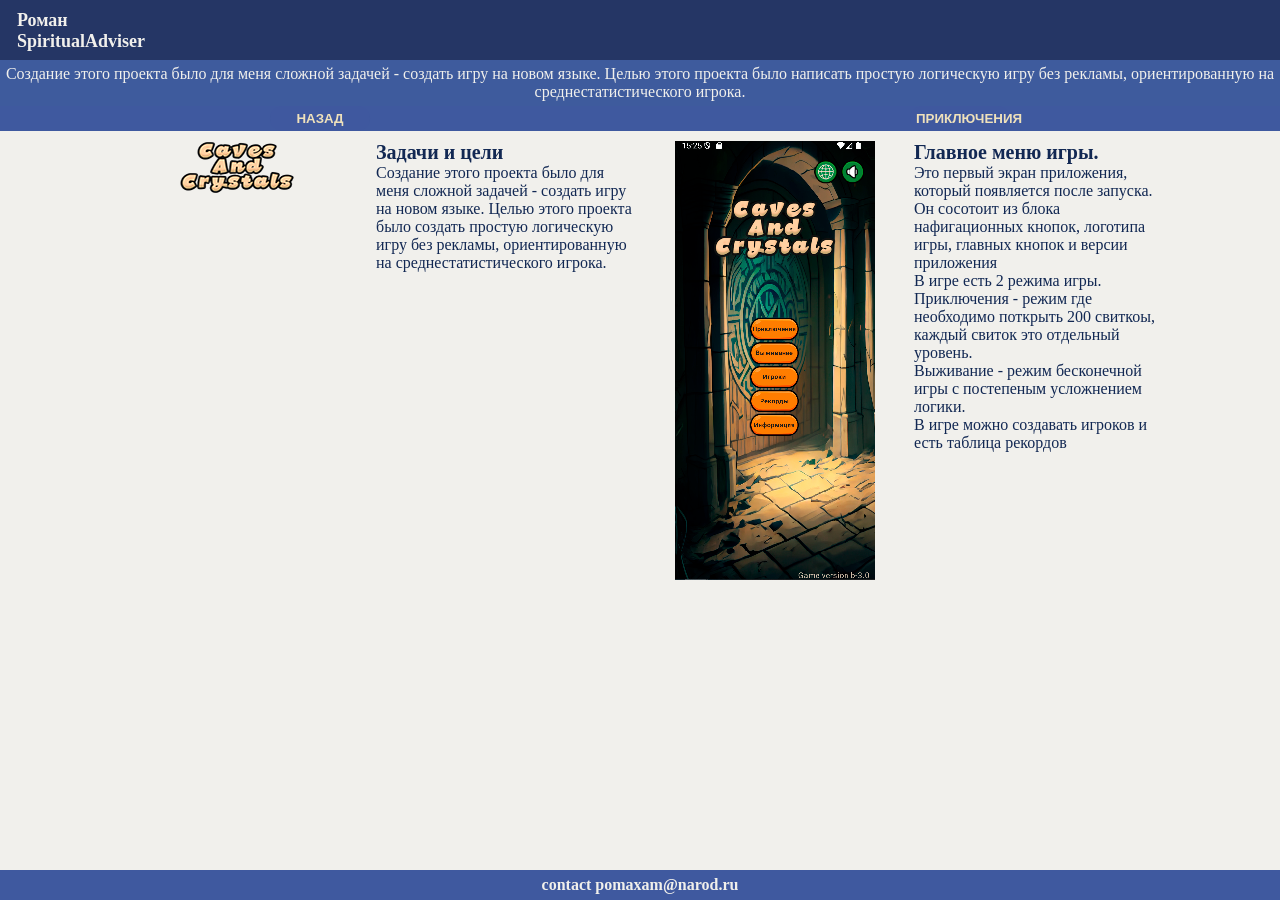
==== games/cavesAndCrystals/index.html @ 8d652ffa "add description main meny" ====
<!doctype html>

<html>

<head>
    <meta name="viewport" content="width=device-width, initial-scale=1.0, maximum-scale=2.0, user-scalable=yes">

    <meta charset="utf-8" />
    <title>My projects</title>
    <link id="stylesheet" rel="stylesheet" href="../../styles/style.css">
    <script src="../../main.js"></script>
</head>

<body>
    <main class=mainBlock>

        <header class="headerMyName">
            <text class="myNameText">Роман <br>SpiritualAdviser </text>
        </header>

        <header class="descriptionAbout">

            <text class="descriptionText"> Создание этого проекта было для меня сложной задачей - создать игру на новом языке.
                Целью этого проекта было написать простую логическую игру без рекламы, 
                ориентированную на среднестатистического игрока.
            </text>
        </header>

        <aside class="asideMyWorks">
            <!-- <text class="myWorksText">MY WORKS</text> -->
            <button name="backToMain" class="itemButton" translate="no">НАЗАД</button>
            <button name="goToCavesAdventure" class="itemButton" translate="no">ПРИКЛЮЧЕНИЯ</button>

        </aside>

        <content class="about">
            <article>
                <img class="logoGame" src="../../assets/images/cavesAndCrystals/cavesAndCrystalslogo.png">
            </article>
            <article>
                <text class="aboutHeaderText">Задачи и цели</text>
                <br> 
                <text class="aboutText">Создание этого проекта было для меня сложной задачей - создать игру на новом языке.
                     Целью этого проекта было создать простую логическую игру без рекламы, 
                     ориентированную на среднестатистического игрока.</text>
            </article>

            <article>
                <img class="logoGame" src="../../assets/images/cavesAndCrystals/mainMeny.png">
            </article>
            <article>
                <text class="aboutHeaderText"> Главное меню игры.</text>
                <br> 
                <text class="aboutText">Это первый экран приложения, который появляется после запуска. 
                    <br> Он сосотоит из блока нафигационных кнопок, логотипа игры, главных кнопок и версии приложения
                    <br> В игре есть 2 режима игры. 
                    <br>Приключения - режим где необходимо поткрыть 200 свиткоы, каждый свиток это отдельный уровень. 
                    <br> Выживание - режим бесконечной игры с постепеным усложнением логики. 
                    <br> В игре можно создавать игроков и есть таблица рекордов

                </text>
            </article>
    


        </content>
        <info class="infoBlock">
            <text class="infoText">contact pomaxam@narod.ru </text>
        </info>


    </main>

</body>

</html>
---- styles/style.css ----
html,
body {
    margin: 0px;
}

.mainBlock {
    overflow: hidden;
    position: absolute;
    display: grid;
    width: 100%;
    min-height: 100%;
    background: linear-gradient(180deg, #ffffff, #c5cce2);
    grid-template-rows: max-content max-content max-content auto max-content;
    grid-template-areas:
        "myName"
        "header"
        "headerMyWorks"
        "content"
        "info";
    justify-content: center;
}

.headerMyName {
    position: relative;
    display: grid;
    grid-area: myName;
    width: 100%;
    background: #253665;
    justify-content: start;
    justify-items: start;
    padding: 10px 0px 8px 0px;
}

.myNameText {
    position: relative;
    color: #f1f0ec;
    font-weight: bold;
    font-size: 18px;
    text-align: left;
    left: 17px;
}

.descriptionText {
    position: relative;
    padding: 5px;
    top: 0px;
    left: 0px;
    color: #f1f0ec;
    font-size: 16px;
    text-align: center;
    font-family: math;
}

.descriptionAbout {
    position: relative;
    display: grid;
    grid-area: header;
    background: #3e5b9d;
    width: 100%;
    top: 0px;
    left: 0px;
    align-content: center;
    justify-content: center;
    align-items: center;
    justify-items: center;
}

.asideMyWorks {
    position: relative;
    grid-area: headerMyWorks;
    display: flex;
    width: 100%;
    height: 25px;
    background-color: #3f599f;
    border: 0px solid;
    flex-direction: row;
    justify-content: space-around;
    align-items: center;
    flex-wrap: nowrap;
}

.content {
    position: relative;
    width: 100%;
    height: -webkit-fill-available;
    grid-area: content;
    display: grid;
    padding: 10px 0px 10px;
    border: 0px solid;
    grid-gap: 12px;
    background: #f1f0ec;
    grid-template-columns: repeat(auto-fit, 259px);
    grid-template-rows:
        min-content min-content;
    justify-items: center;
    justify-content: center;
    align-items: start;
}

.about {
    position: relative;
    width: 100%;
    height: -webkit-fill-available;
    grid-area: content;
    display: grid;
    padding: 10px 0px 10px;
    grid-gap: 10px;
    background: #f1f0ec;
    grid-template-columns: repeat(auto-fit, 259px);
    grid-template-rows:
        min-content min-content;
    justify-items: center;
    justify-content: center;
    align-items: start;
}

.aboutText {
    position: relative;
    top: 0px;
    left: 0px;
    color: #122853;
    font-size: 16px;
    text-align: center;
    font-family: math;
}
.aboutHeaderText {
    position: relative;
    top: 0px;
    left: 0px;
    font-weight: bold;
    color: #122853;
    font-size: 20px;
    text-align: center;
    font-family: math;
}

.itemBlock {
    position: relative;
    display: flex;
    height: 300px;
    border: 0px solid;
    border-radius: 6px;
    background: #c5cbe3;
    flex-direction: column;
    justify-content: center;
    align-items: center;
    flex-wrap: nowrap;
    padding: 5px;
}

.itemText {
    position: relative;
    color: #122853;
    font-weight: bold;
    font-size: 16px;
    text-align: center;
}

.hrefText {
    position: relative;
    color: #ffdc98;
    font-weight: bold;
    font-size: 16px;
    text-align: center;
    text-decoration: none;
}

.hrefText:hover {
    color: #ef361a;
}

.itemButton {
    position: relative;
    width: 100px;
    height: 25px;
    background-color: #3f589f;
    font-weight: bold;
    color: #efe1bb;
    text-align: center;
    border-radius: 14px;
    border: 0px solid #ef361a;
    user-select: none;
}

.itemButton:hover {
    color: #ef361a;
}

.infoBlock {
    position: relative;
    grid-area: info;
    display: flex;
    width: 100%;
    height: 30px;
    background-color: #3f599f;
    border: 0px solid;
    flex-direction: row;
    justify-content: center;
    align-items: center;
    flex-wrap: nowrap;
}

.infoText {
    position: relative;
    padding: 5px;
    top: 0px;
    left: 0px;
    color: #f1f0eb;
    font-weight: bold;
    font-size: 16px;
    text-align: center;
}

audio {
    width: 250px;
    height: 54px;
    scale: 0.8;
}

.logoGame {
    position: relative;
}

.spaceShooterCollages {
    position: relative;
    border-radius: 15px;
    padding: 6px;
}

.refineCalcImage {
    position: relative;
    border-radius: 15px;
    padding: 6px;
}

.cavesCollages {
    position: relative;
    border-radius: 15px;
    padding: 6px;
    /* width: 250px; 
    height: 150px; */
}
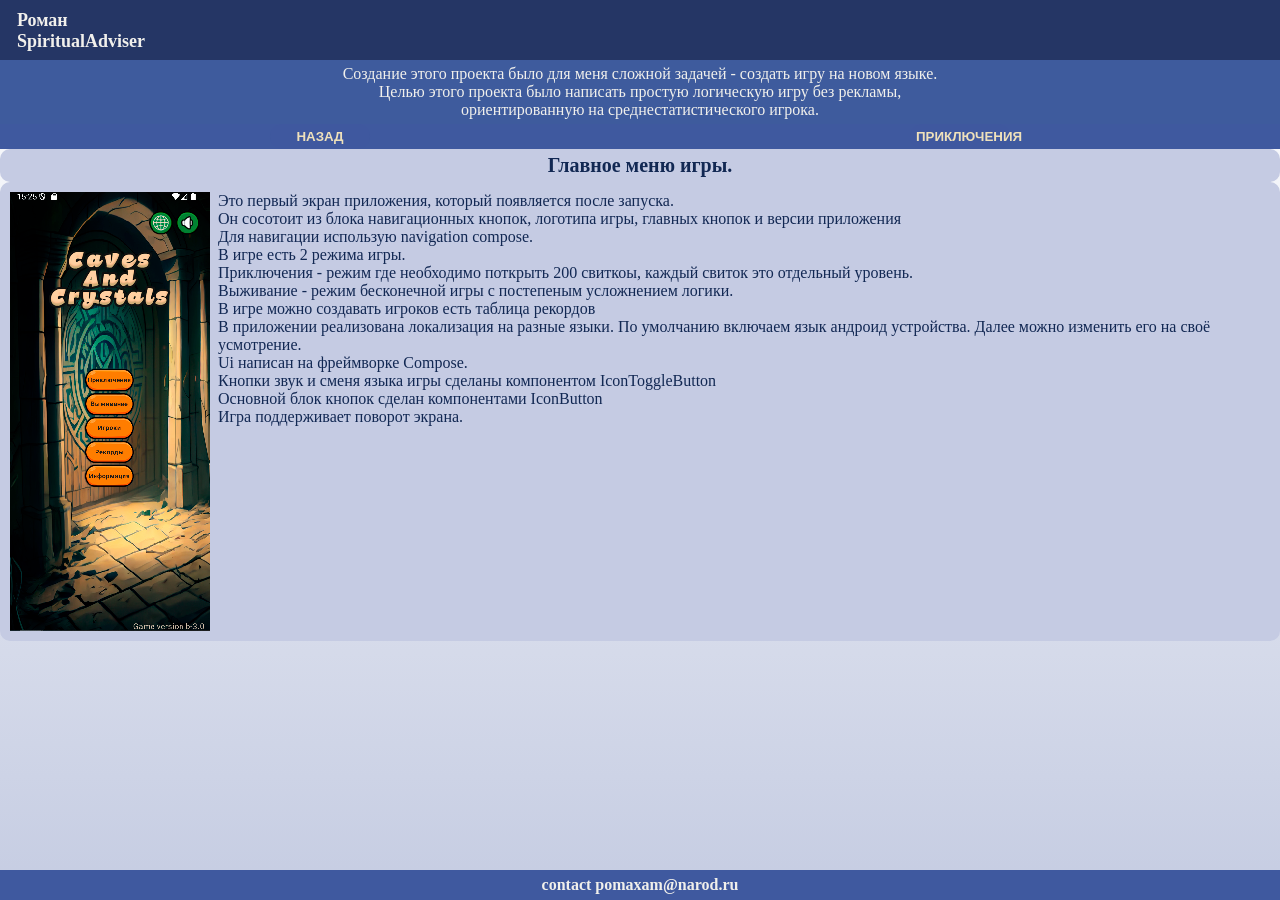
==== commit 73215d5b: "add base description the main components" ====
--- a/games/cavesAndCrystals/index.html
+++ b/games/cavesAndCrystals/index.html
@@ -20,9 +20,10 @@
 
         <header class="descriptionAbout">
 
-            <text class="descriptionText"> Создание этого проекта было для меня сложной задачей - создать игру на новом языке.
-                Целью этого проекта было написать простую логическую игру без рекламы, 
-                ориентированную на среднестатистического игрока.
+            <text class="descriptionText"> Создание этого проекта было для меня сложной задачей - создать игру на новом
+                языке.
+                <br>Целью этого проекта было написать простую логическую игру без рекламы,
+                <br> ориентированную на среднестатистического игрока.
             </text>
         </header>
 
@@ -34,34 +35,28 @@
         </aside>
 
         <content class="about">
-            <article>
-                <img class="logoGame" src="../../assets/images/cavesAndCrystals/cavesAndCrystalslogo.png">
-            </article>
-            <article>
-                <text class="aboutHeaderText">Задачи и цели</text>
-                <br> 
-                <text class="aboutText">Создание этого проекта было для меня сложной задачей - создать игру на новом языке.
-                     Целью этого проекта было создать простую логическую игру без рекламы, 
-                     ориентированную на среднестатистического игрока.</text>
+            <article class="aboutHeaderBlock">
+                <text class="aboutHeaderText"> Главное меню игры.</text>
             </article>
 
-            <article>
+            <article class="aboutBlock">
                 <img class="logoGame" src="../../assets/images/cavesAndCrystals/mainMeny.png">
-            </article>
-            <article>
-                <text class="aboutHeaderText"> Главное меню игры.</text>
-                <br> 
-                <text class="aboutText">Это первый экран приложения, который появляется после запуска. 
-                    <br> Он сосотоит из блока нафигационных кнопок, логотипа игры, главных кнопок и версии приложения
-                    <br> В игре есть 2 режима игры. 
-                    <br>Приключения - режим где необходимо поткрыть 200 свиткоы, каждый свиток это отдельный уровень. 
-                    <br> Выживание - режим бесконечной игры с постепеным усложнением логики. 
-                    <br> В игре можно создавать игроков и есть таблица рекордов
-
+                <br>
+                <text class="aboutText">Это первый экран приложения, который появляется после запуска.
+                    <br> Он сосотоит из блока навигационных кнопок, логотипа игры, главных кнопок и версии приложения
+                    <br> Для навигации использую navigation compose.
+                    <br> В игре есть 2 режима игры.
+                    <br>Приключения - режим где необходимо поткрыть 200 свиткоы, каждый свиток это отдельный уровень.
+                    <br> Выживание - режим бесконечной игры с постепеным усложнением логики.
+                    <br> В игре можно создавать игроков есть таблица рекордов
+                    <br> В приложении реализована локализация на разные языки. По умолчанию включаем язык андроид
+                    устройства. Далее можно изменить его на своё усмотрение.
+                    <br> Ui написан на фреймворке Compose.
+                    <br> Кнопки звук и сменя языка игры сделаны компонентом IconToggleButton
+                    <br> Основной блок кнопок сделан компонентами IconButton
+                    <br> Игра поддерживает поворот экрана.
                 </text>
             </article>
-    
-
 
         </content>
         <info class="infoBlock">
--- a/styles/style.css
+++ b/styles/style.css
@@ -18,6 +18,8 @@
         "content"
         "info";
     justify-content: center;
+    align-items: start;
+    justify-items: center;
 }
 
 .headerMyName {
@@ -99,19 +101,15 @@
 
 .about {
     position: relative;
-    width: 100%;
-    height: -webkit-fill-available;
     grid-area: content;
-    display: grid;
-    padding: 10px 0px 10px;
-    grid-gap: 10px;
-    background: #f1f0ec;
-    grid-template-columns: repeat(auto-fit, 259px);
-    grid-template-rows:
-        min-content min-content;
-    justify-items: center;
-    justify-content: center;
-    align-items: start;
+    display: flex;
+    width: 100%;
+    border: 0px solid;
+    flex-direction: column;
+    justify-content: center;
+    align-items: stretch;
+    align-content: space-around;
+    flex-wrap: nowrap;
 }
 
 .aboutText {
@@ -120,8 +118,9 @@
     left: 0px;
     color: #122853;
     font-size: 16px;
-    text-align: center;
+    /* text-align: center; */
     font-family: math;
+    padding: 0px 8px ;
 }
 .aboutHeaderText {
     position: relative;
@@ -133,6 +132,32 @@
     text-align: center;
     font-family: math;
 }
+.aboutHeaderBlock {
+    position: relative;
+    display: flex;
+    border: 0px solid;
+    border-radius: 10px;
+    background: #c5cbe3;
+    flex-direction: column;
+    justify-content: center;
+    align-items: center;
+    flex-wrap: nowrap;
+    padding: 5px;
+}
+
+.aboutBlock {
+    position: relative;
+    display: flex;
+    border: 0px solid;
+    border-radius: 10px;
+    background: #c5cbe3;
+    flex-direction: row;
+    align-items: flex-start;
+    flex-wrap: nowrap;
+    padding: 10px;
+    justify-content: flex-start;
+}
+
 
 .itemBlock {
     position: relative;
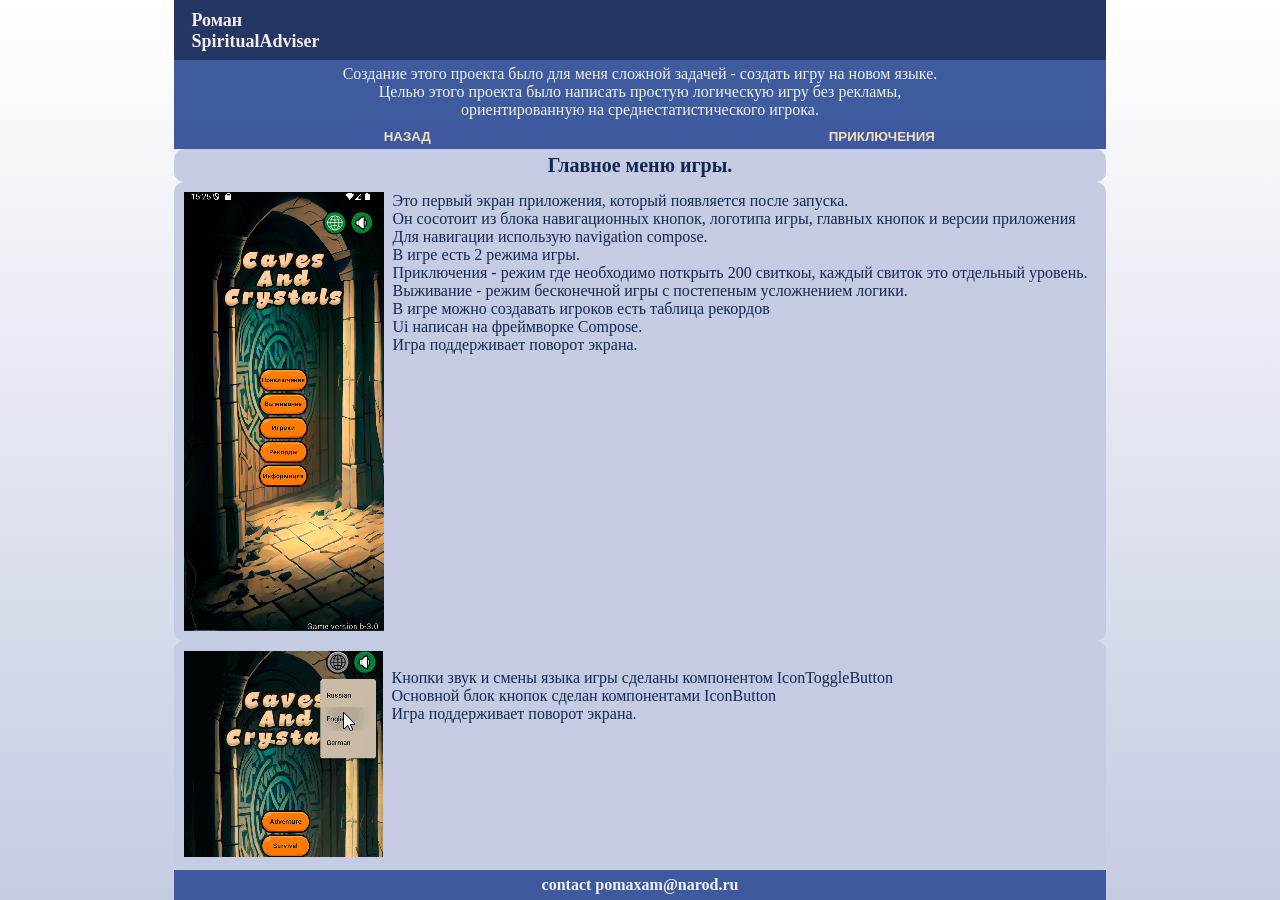
==== commit da7ed6e1: "add gif block language" ====
--- a/games/cavesAndCrystals/index.html
+++ b/games/cavesAndCrystals/index.html
@@ -49,13 +49,20 @@
                     <br>Приключения - режим где необходимо поткрыть 200 свиткоы, каждый свиток это отдельный уровень.
                     <br> Выживание - режим бесконечной игры с постепеным усложнением логики.
                     <br> В игре можно создавать игроков есть таблица рекордов
-                    <br> В приложении реализована локализация на разные языки. По умолчанию включаем язык андроид
-                    устройства. Далее можно изменить его на своё усмотрение.
                     <br> Ui написан на фреймворке Compose.
-                    <br> Кнопки звук и сменя языка игры сделаны компонентом IconToggleButton
+                    <br> Игра поддерживает поворот экрана.
+                </text>
+            </article>
+
+            <article class="aboutBlock">
+                <img class="logoGame" src="../../assets/images/cavesAndCrystals/languageGf.gif">
+                <text class="aboutText">
+                    <br> Кнопки звук и смены языка игры сделаны компонентом IconToggleButton
                     <br> Основной блок кнопок сделан компонентами IconButton
                     <br> Игра поддерживает поворот экрана.
                 </text>
+
+
             </article>
 
         </content>
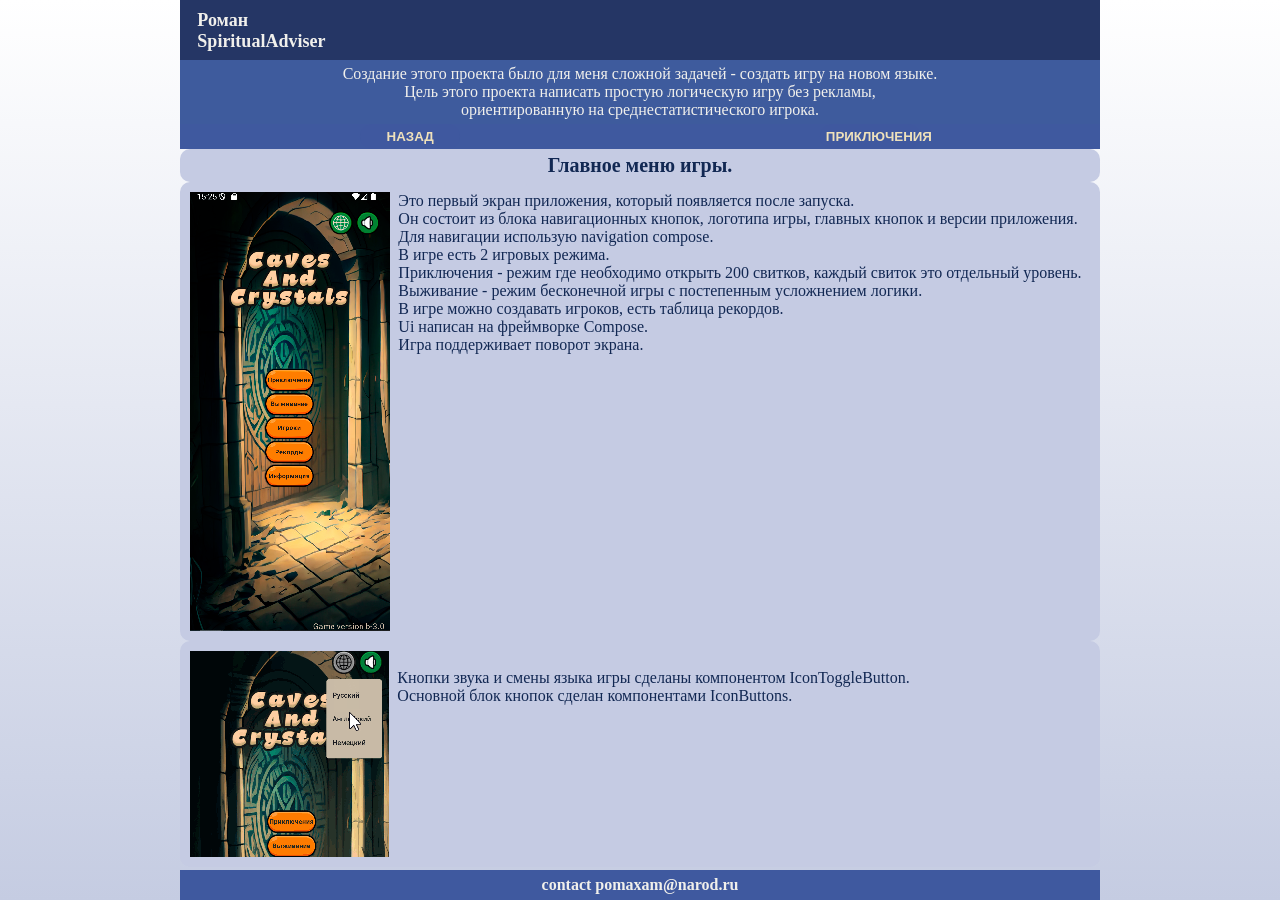
==== commit 0a480e4a: "fix texsts" ====
--- a/games/cavesAndCrystals/index.html
+++ b/games/cavesAndCrystals/index.html
@@ -22,7 +22,7 @@
 
             <text class="descriptionText"> Создание этого проекта было для меня сложной задачей - создать игру на новом
                 языке.
-                <br>Целью этого проекта было написать простую логическую игру без рекламы,
+                <br>Цель этого проекта написать простую логическую игру без рекламы,
                 <br> ориентированную на среднестатистического игрока.
             </text>
         </header>
@@ -43,12 +43,12 @@
                 <img class="logoGame" src="../../assets/images/cavesAndCrystals/mainMeny.png">
                 <br>
                 <text class="aboutText">Это первый экран приложения, который появляется после запуска.
-                    <br> Он сосотоит из блока навигационных кнопок, логотипа игры, главных кнопок и версии приложения
+                    <br> Он состоит из блока навигационных кнопок, логотипа игры, главных кнопок и версии приложения.
                     <br> Для навигации использую navigation compose.
-                    <br> В игре есть 2 режима игры.
-                    <br>Приключения - режим где необходимо поткрыть 200 свиткоы, каждый свиток это отдельный уровень.
-                    <br> Выживание - режим бесконечной игры с постепеным усложнением логики.
-                    <br> В игре можно создавать игроков есть таблица рекордов
+                    <br> В игре есть 2 игровых режима.
+                    <br>Приключения - режим где необходимо открыть 200 свитков, каждый свиток это отдельный уровень.
+                    <br> Выживание - режим бесконечной игры с постепенным усложнением логики.
+                    <br> В игре можно создавать игроков, есть таблица рекордов.
                     <br> Ui написан на фреймворке Compose.
                     <br> Игра поддерживает поворот экрана.
                 </text>
@@ -57,9 +57,8 @@
             <article class="aboutBlock">
                 <img class="logoGame" src="../../assets/images/cavesAndCrystals/languageGf.gif">
                 <text class="aboutText">
-                    <br> Кнопки звук и смены языка игры сделаны компонентом IconToggleButton
-                    <br> Основной блок кнопок сделан компонентами IconButton
-                    <br> Игра поддерживает поворот экрана.
+                    <br> Кнопки звука и смены языка игры сделаны компонентом IconToggleButton.
+                    <br> Основной блок кнопок сделан компонентами IconButtons.
                 </text>
 
 
